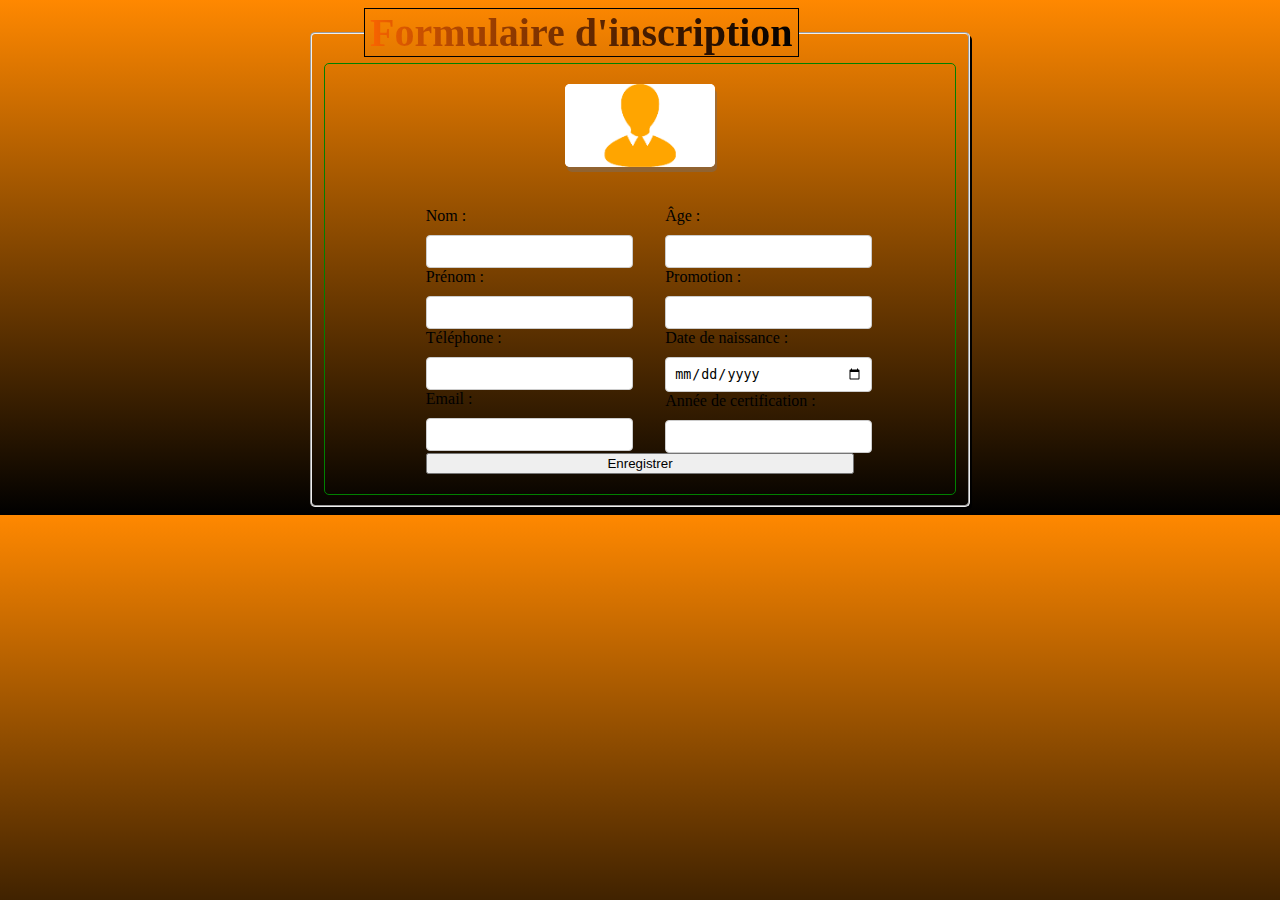
==== index.html @ a6fc2acf "newAdd" ====
<!DOCTYPE html>
<html lang="en">
<head>
    <meta charset="UTF-8">
    <meta name="viewport" content="width=device-width, initial-scale=1.0">
    <title>Formulaire d'inscription</title>
    <link rel="stylesheet" href="inscription.css">
    <script src="inscription.js" defer ></script>
</head>
<body>

<fieldset>
    <legend>Formulaire d'inscription</legend>
    <form id="form" >
        
            <img id="profile" src="image/png-transparent-user-profile-computer-icons-login-consultant-others-removebg-preview (1).png" alt="">

        
        <div class="block">
            <div class="column1">
                <label for="nom">Nom :</label>
                <input type="text" id="nom" name="nom">
                <span id="codeErreur_nom"></span>
    
                <label for="prenom">Prénom :</label>
                <input type="text" id="prenom" name="prenom" >
                <span id="codeErreur_prenom"></span>
                
    
                <label for="telephone">Téléphone :</label>
                <input type="tel" id="telephone" name="telephone" >
                <span id="codeErreur_tel"></span>
                <!-- <audio id="son" src="son/Windows error.mp3"></audio> -->
    
                <label for="email">Email :</label>
                <input type="email" id="email" name="email">
                <span id="codeErreur_mail"></span>
            </div>
    
            <div class="column2">
                <label for="age">Âge :</label>
                <input type="number" id="age" name="age">
                <span id="codeErreur_age"></span>
    
                <label for="promotion">Promotion :</label>
                <input type="text" id="promotion" name="promotion">
                <span id="codeErreur_prom"></span>
    
                <label for="naissance">Date de naissance :</label>
                <input type="date" id="naissance" name="naissance">
                <span id="codeErreur_naissance"></span>
    
                <label for="annee_certification">Année de certification :</label>
                <input type="number" id="annee_certification" name="annee_certification">
                <span id="codeErreur_annee"></span>
            </div>
        </div>
        <!-- <div class="codeAdmin">
            <label for="Code_administrateur">Code-administrateur :</label>
            <input type="text" id="Code_administrateur" name="Code_administrateur" required>
        </div> -->
        <input id="file" type="file" accept="image/" name="image"  style="display: none;">
        <div >
            <input  id="ButtonClic"  type="button" onclick="onSubmit()" value="Enregistrer">
        </div>
        
    </form>
</fieldset>
</body>
</html>
---- inscription.css ----
body{
    background: rgb(251,139,0);
background: linear-gradient( to top , rgba(251,139,0,1) 0%,
 rgba(0,0,0,1) 0%, rgba(255,136,0,1) 100%);
}

fieldset{
    background: transparent;
    box-shadow: 2px 3px black;
    border-radius: 5px;

    width: 50%;
    margin: auto;
}
legend{
    margin-left: 40px;
    padding-left: 5px;
    padding-right: 5px;
    font-weight: bold;
    font-size: 40px;
    margin-top: 10px;
    border: none;
    background-image: linear-gradient(to right, rgb(255, 102, 0),40%,
     black);
    background-clip: text;
    -webkit-background-clip: text;
    color: transparent;
   border: 1px solid black;
}

form {
    max-width: 100%;
    padding-top: 20px;
    padding-bottom: 20px;
    margin: auto;
    border: 1px solid green;
    border-radius: 5px;
    
}
.block{
    display: flex;
    justify-content: center;
    
}

#profile{
    
    height: auto;
    width: 150px;
    background: #fffefe;
    margin-left: auto;
    margin-right: auto;
    margin-bottom: 40px;
    box-shadow: 2px 5px rgb(112, 108, 108, 0.45);
    border-radius: 5px;
    cursor: pointer;
    display: block;

}



.column1 {
    width: 30%;
    margin-right: 4%;
}
.column2{
    width: 30%;
    margin-left: 4%;
}

form label {
    display: block;
    margin-bottom: 10px;
}

form input[type="text"],
form input[type="email"],
form input[type="tel"],
form input[type="number"],
form input[type="date"],
form textarea {
    width: 100%;
    padding: 8px;
    border: 1px solid #ccc;
    border-radius: 4px;
}

form input[type="submit"] {
   margin-top: 10px;
    width: 100%;
    height: 35px;
    padding-right: 40px;
    border: 1px solid #ff7d03;
    border-radius: 4px;
    
}
#ButtonClic{
   width: 68%;
   margin-left: 16%;
   margin-right: 16%;

   
}


#ButtonClic[type="button"]:hover {
    background-color: #ff9900;
}
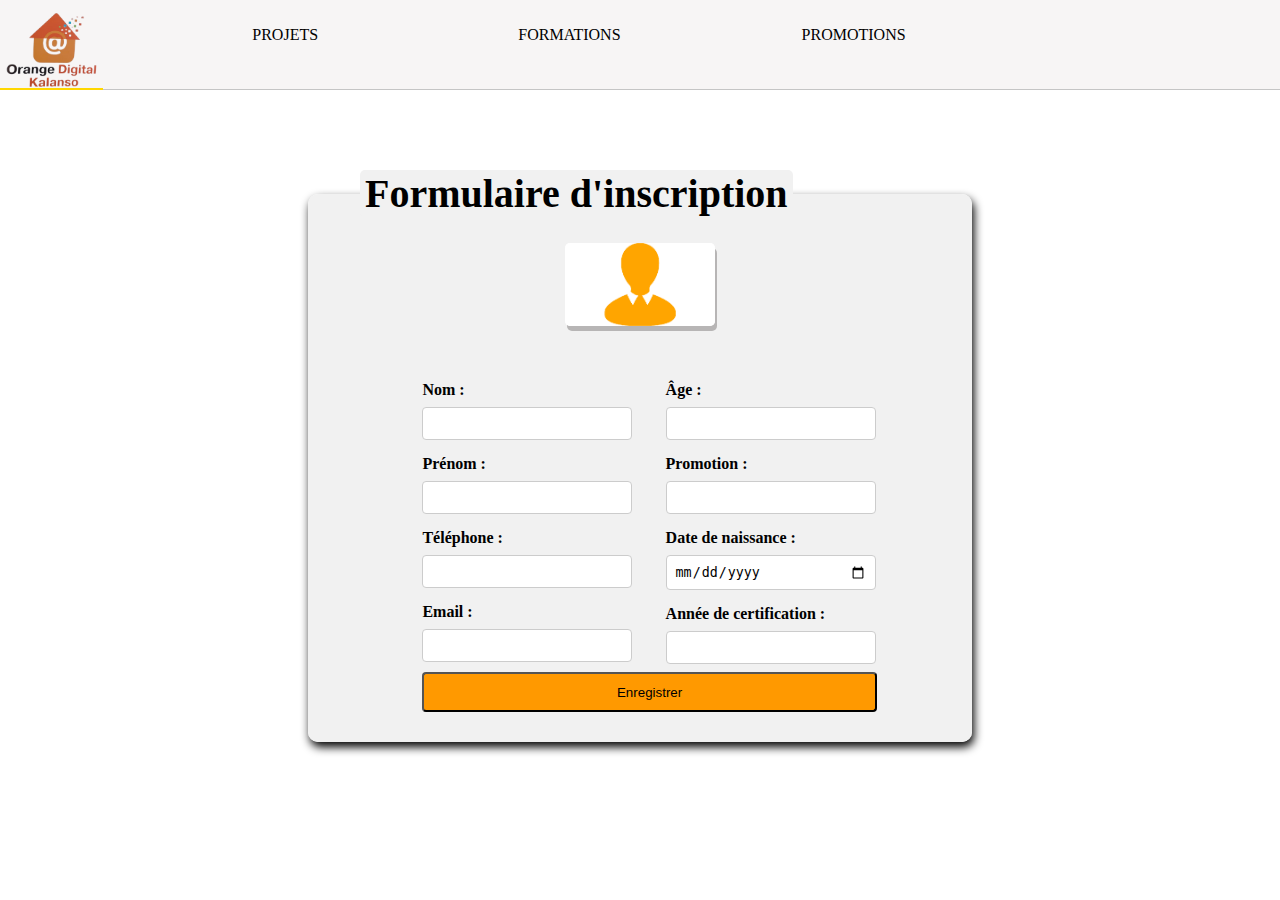
==== commit 9db788a0: "nexCommit" ====
--- a/index.html
+++ b/index.html
@@ -8,6 +8,37 @@
     <script src="inscription.js" defer ></script>
 </head>
 <body>
+    <nav>
+        <a href="http://localhost/Inscription/Acceuil.html"><img class="logo" src="image/logo.png" alt=""></a>
+        <div class="menu">
+            <ul>
+                <li class="deroulant"><a href="#">PROJETS </a>
+                  <ul class="sous">
+                    <li><a href="#">PROJETS 1</a></li>
+                    <li><a href="#">PROJETS  2</a></li>
+                    <li><a href="#">PROJETS 3</a></li>
+                  </ul>
+                </li>
+                <li class="deroulant"><a href="#">FORMATIONS </a>
+                  <ul class="sous">
+                    <li><a href="#">BACK-END</a></li>
+                    <li><a href="#">FRONT-END</a></li>
+                    <li><a href="#">FULL-STACK</a></li>
+                  </ul>
+                </li>
+              <li class="deroulant"><a href="#">PROMOTIONS</a>
+                  <ul class="sous">
+                      <li><a href="#">Promotion 1</a></li>
+                      <li><a href="#">Promotion 2</a></li>
+                      <li><a href="#">Promotion 3</a></li>
+                  </ul>
+              </li>
+              <!-- <ul>
+                <li><a href="#">Ajouter apprenan <img class="icon_i" src="/icon/person-circle-plus-solid.svg" alt=""> </a></li>
+              </ul> -->
+                  
+        </div>
+      </nav>
 
 <fieldset>
     <legend>Formulaire d'inscription</legend>
--- a/inscription.css
+++ b/inscription.css
@@ -1,17 +1,100 @@
+
+nav{
+    position: relative;
+    width: 100%;
+    display: flex;
+    justify-content: flex-start;
+    background: #f7f5f5;
+    box-shadow: inset 0px -1px 0px #c5c5c5;
+    height: 90px;
+}
+
+
+    
+.menu{
+    width: inherit;
+}
+
+.logo{
+    height: 80px;
+}
+
+nav ul{
+    list-style-type: none;
+}
+
+nav ul li{
+    float: left;
+    width: 25%;
+    text-align: center;
+    position: relative;
+}
+
+nav ul::after{
+    content: "";
+    display: table;
+    clear: both;
+}
+
+nav a{
+    display: block;
+    text-decoration: none;
+    color: black;
+    border-bottom: 2px solid transparent;
+    padding: 10px 0px;
+}
+
+nav a:hover{
+    color: orange;
+    border-bottom: 2px solid gold;
+}
+
+.sous{
+    display: none;
+    box-shadow: 0px 10px 2px #CCC;
+    background-color: #f1f1f1;
+    position: absolute;
+    width: 100%;
+    
+}
+nav > .menu ul li:hover .sous{
+    display: block;
+}
+.icon_i{
+    width: auto;
+    height: 14px;
+}
+.sous li{
+    float: none;
+    width: 100%;
+    text-align: left;
+}
+.sous a{
+    padding: 10px;
+    border-bottom: none;
+}
+.sous a:hover{
+    border-bottom: none;
+    background-color: RGBa(200,200,200,0.1);
+}
+.deroulant > a::after{
+    font-size: 12px;
+}
+
 body{
-    background: rgb(251,139,0);
-background: linear-gradient( to top , rgba(251,139,0,1) 0%,
- rgba(0,0,0,1) 0%, rgba(255,136,0,1) 100%);
+    background: rgb(255, 255, 255);
+margin: 0px;
 }
 
 fieldset{
-    background: transparent;
-    box-shadow: 2px 3px black;
-    border-radius: 5px;
+    background: #f1f1f1;
+    box-shadow: 2px 5px 10px black;
+    border-radius: 10px;
+    width: 50%;
+    margin: 80px auto;
+    border: none;
+}
 
-    width: 50%;
-    margin: auto;
-}
 legend{
     margin-left: 40px;
     padding-left: 5px;
@@ -20,12 +103,14 @@
     font-size: 40px;
     margin-top: 10px;
     border: none;
-    background-image: linear-gradient(to right, rgb(255, 102, 0),40%,
+    /* background-image: linear-gradient(to right, rgb(255, 102, 0),40%,
      black);
     background-clip: text;
-    -webkit-background-clip: text;
-    color: transparent;
-   border: 1px solid black;
+    -webkit-background-clip: text; */
+    color: black;
+    background: #f1f1f1;
+    border-radius: 5px;
+
 }
 
 form {
@@ -33,7 +118,6 @@
     padding-top: 20px;
     padding-bottom: 20px;
     margin: auto;
-    border: 1px solid green;
     border-radius: 5px;
     
 }
@@ -71,7 +155,9 @@
 
 form label {
     display: block;
-    margin-bottom: 10px;
+    margin-bottom: 8px;
+    font-weight: bold;
+    margin-top: 15px;
 }
 
 form input[type="text"],
@@ -96,9 +182,13 @@
     
 }
 #ButtonClic{
-   width: 68%;
+   width: 71%;
    margin-left: 16%;
    margin-right: 16%;
+   background:#ff9900;
+   height: 40px;
+   border-radius: 4px;
+   margin-top: 8px;
 
    
 }
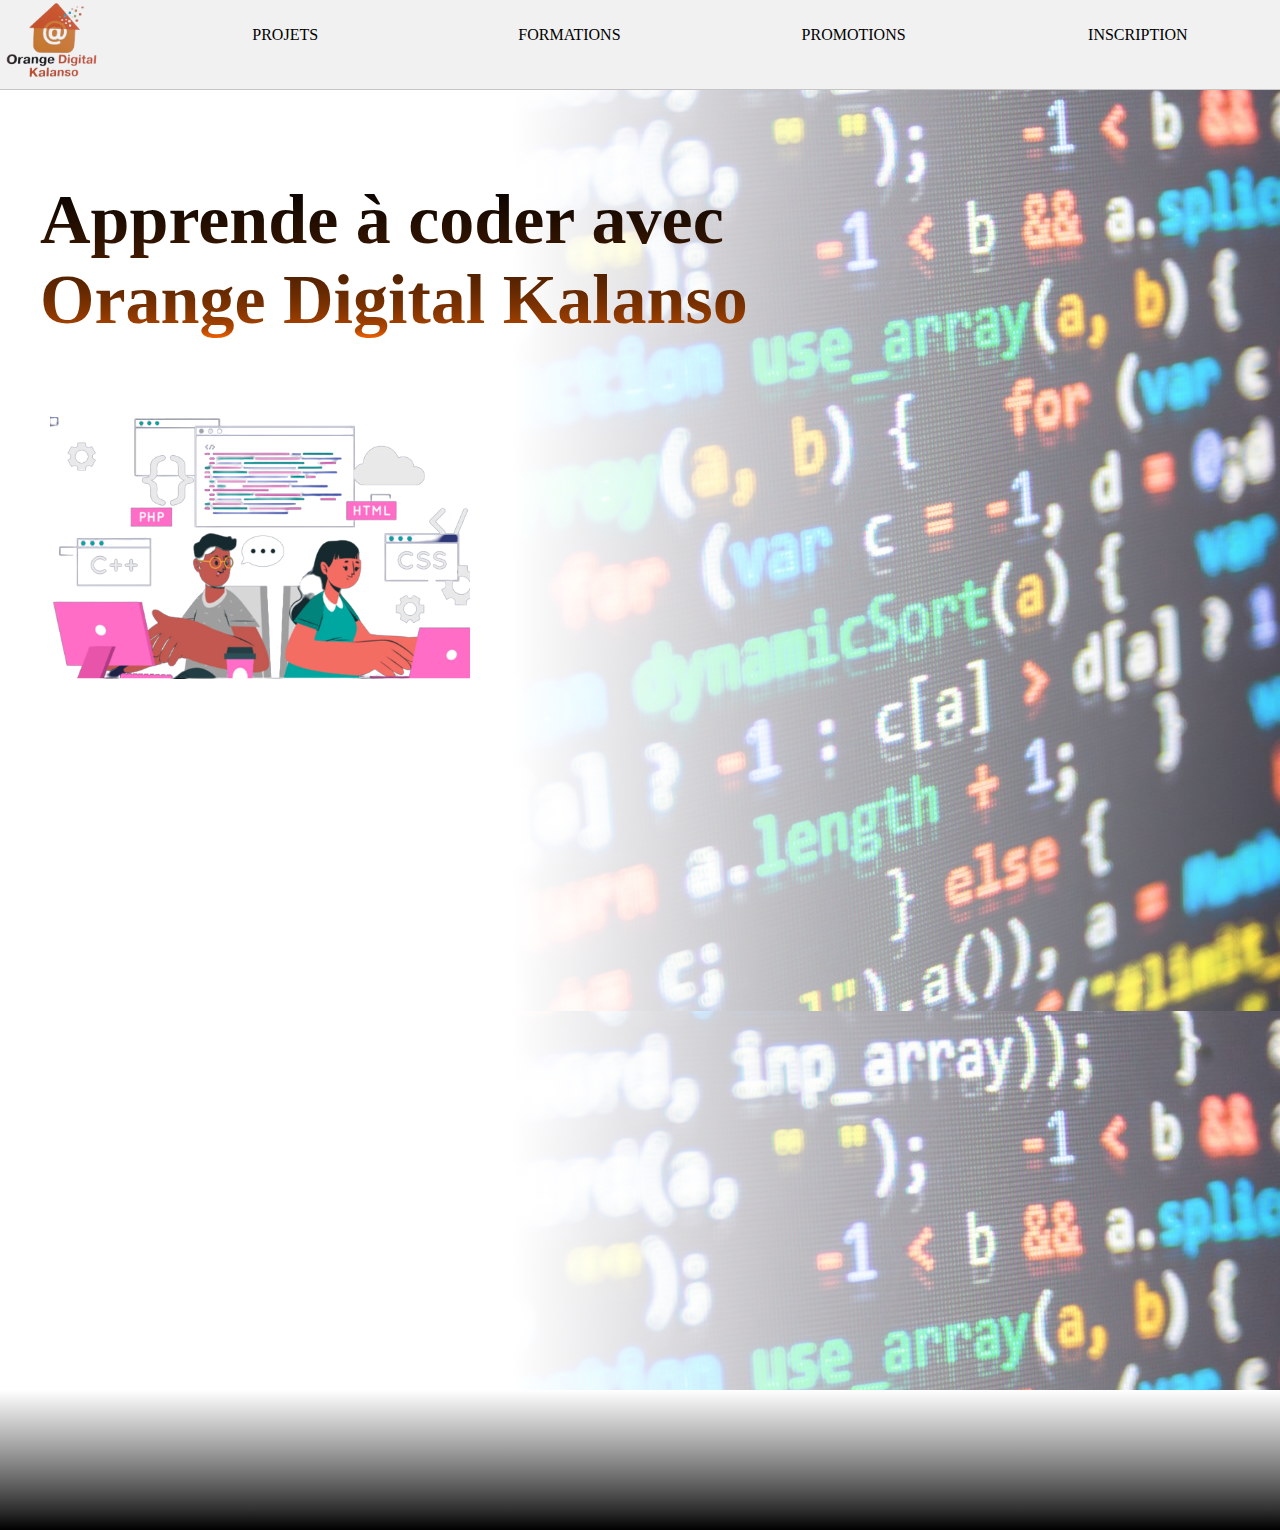
==== commit ed384a5a: "new" ====
--- a/index.html
+++ b/index.html
@@ -1,15 +1,16 @@
 <!DOCTYPE html>
-<html lang="en">
+<html lang="fr">
 <head>
     <meta charset="UTF-8">
+    <meta http-equiv="X-UA-Compatible" content="IE=edge">
     <meta name="viewport" content="width=device-width, initial-scale=1.0">
-    <title>Formulaire d'inscription</title>
-    <link rel="stylesheet" href="inscription.css">
-    <script src="inscription.js" defer ></script>
+    <title>ODK</title>
+    <link rel="stylesheet" href="accueil.css">
 </head>
 <body>
+  <!-- <iframe src="nav-bar/nav.html" frameborder="0" scrolling="no" width="100%" ></iframe> -->
     <nav>
-        <a href="http://localhost/Inscription/Acceuil.html"><img class="logo" src="image/logo.png" alt=""></a>
+        <img class="logo" src="image/logo.png" alt="">
         <div class="menu">
             <ul>
                 <li class="deroulant"><a href="#">PROJETS </a>
@@ -28,74 +29,28 @@
                 </li>
               <li class="deroulant"><a href="#">PROMOTIONS</a>
                   <ul class="sous">
-                      <li><a href="#">Promotion 1</a></li>
-                      <li><a href="#">Promotion 2</a></li>
-                      <li><a href="#">Promotion 3</a></li>
+                      <li><a href="list.html?pro=P1">Promotion 1</a></li>
+                      <li><a href="list.html?pro=P2">Promotion 2</a></li>
+                      <li><a href="list.html?pro=P3">Promotion 3</a></li>
                   </ul>
               </li>
+              <li class="deroulant"><a href="inscription.html">INSCRIPTION</a>
+            
+            </li>
               <!-- <ul>
                 <li><a href="#">Ajouter apprenan <img class="icon_i" src="/icon/person-circle-plus-solid.svg" alt=""> </a></li>
-              </ul> -->
+              </ul>-->
                   
         </div>
       </nav>
+    <div class="container">
+        <h1> Apprende à coder avec <br> Orange Digital Kalanso</h1>
+        <img class="image" src="image/Capture_d_écran_2023-06-25_170838-removebg-preview.png" alt="">
+    </div>
 
-<fieldset>
-    <legend>Formulaire d'inscription</legend>
-    <form id="form" >
-        
-            <img id="profile" src="image/png-transparent-user-profile-computer-icons-login-consultant-others-removebg-preview (1).png" alt="">
+    <footer>
 
-        
-        <div class="block">
-            <div class="column1">
-                <label for="nom">Nom :</label>
-                <input type="text" id="nom" name="nom">
-                <span id="codeErreur_nom"></span>
-    
-                <label for="prenom">Prénom :</label>
-                <input type="text" id="prenom" name="prenom" >
-                <span id="codeErreur_prenom"></span>
-                
-    
-                <label for="telephone">Téléphone :</label>
-                <input type="tel" id="telephone" name="telephone" >
-                <span id="codeErreur_tel"></span>
-                <!-- <audio id="son" src="son/Windows error.mp3"></audio> -->
-    
-                <label for="email">Email :</label>
-                <input type="email" id="email" name="email">
-                <span id="codeErreur_mail"></span>
-            </div>
-    
-            <div class="column2">
-                <label for="age">Âge :</label>
-                <input type="number" id="age" name="age">
-                <span id="codeErreur_age"></span>
-    
-                <label for="promotion">Promotion :</label>
-                <input type="text" id="promotion" name="promotion">
-                <span id="codeErreur_prom"></span>
-    
-                <label for="naissance">Date de naissance :</label>
-                <input type="date" id="naissance" name="naissance">
-                <span id="codeErreur_naissance"></span>
-    
-                <label for="annee_certification">Année de certification :</label>
-                <input type="number" id="annee_certification" name="annee_certification">
-                <span id="codeErreur_annee"></span>
-            </div>
-        </div>
-        <!-- <div class="codeAdmin">
-            <label for="Code_administrateur">Code-administrateur :</label>
-            <input type="text" id="Code_administrateur" name="Code_administrateur" required>
-        </div> -->
-        <input id="file" type="file" accept="image/" name="image"  style="display: none;">
-        <div >
-            <input  id="ButtonClic"  type="button" onclick="onSubmit()" value="Enregistrer">
-        </div>
-        
-    </form>
-</fieldset>
+    </footer>
+
 </body>
 </html>--- a/accueil.css
+++ b/accueil.css
@@ -0,0 +1,360 @@
+:root{
+    --couleur-orange: #ff7301;
+    --couleur-noire: #000000;
+    --couleur-blanche: #ffffff;
+    --couleur-gris: #b4b0b0;
+}
+
+
+
+body{
+    position: relative;
+    min-width: 100%;
+    min-height: 100vh;
+    margin: 0px;
+
+background-image: linear-gradient(to right, rgba(255, 255, 255)40%, rgba(255, 255, 255, 0.24)),url(image/font.jpg);
+}
+nav{
+    position: relative;
+    width: 100%;
+    display: flex;
+    justify-content: flex-start;
+    background: #f1f1f1;
+    box-shadow: inset 0px -1px 0px #c5c5c5;
+    height: 90px;
+}
+    
+.menu{
+    width: inherit;
+}
+
+.logo{
+    height: 80px;
+}
+
+nav ul{
+    list-style-type: none;
+}
+
+nav ul li{
+    float: left;
+    width: 25%;
+    text-align: center;
+    position: relative;
+}
+
+nav ul::after{
+    content: "";
+    display: table;
+    clear: both;
+}
+
+nav a{
+    display: block;
+    text-decoration: none;
+    color: black;
+    border-bottom: 2px solid transparent;
+    padding: 10px 0px;
+}
+
+nav a:hover{
+    color: orange;
+    border-bottom: 2px solid gold;
+}
+
+.sous{
+    display: none;
+    box-shadow: 0px 10px 2px #CCC;
+    background-color: #f1f1f1;
+    position: absolute;
+    width: 100%;
+    
+}
+nav > .menu ul li:hover .sous{
+    display: block;
+}
+.icon_i{
+    width: auto;
+    height: 14px;
+}
+.sous li{
+    float: none;
+    width: 100%;
+    text-align: left;
+}
+.sous a{
+    padding: 10px;
+    border-bottom: none;
+}
+.sous a:hover{
+    border-bottom: none;
+    background-color: RGBa(200,200,200,0.1);
+}
+.deroulant > a::after{
+    font-size: 12px;
+}
+
+
+/* nav{
+    width: 100%;
+    margin: 0 auto;
+    background-color: #f1f1f1;
+    position: sticky;
+    top: 0px;
+    border: #ff7301 1px solid;
+
+}
+
+nav img {
+    height: 90px;
+    
+
+}
+
+
+nav ul{
+    list-style-type: none;
+    
+    
+}
+
+nav ul li{
+    float: left;
+    width: 25%;
+    text-align: center;
+    position: relative;
+    
+}
+
+nav ul::after{
+    content: "";
+    display: table;
+    clear: both;
+}
+
+nav a{
+    display: block;
+    text-decoration: none;
+    color: black;
+    border-bottom: 2px solid transparent;
+    padding: 10px 0px;
+    border: 1px solid red;
+}
+
+nav a:hover{
+    color: orange;
+    border-bottom: 2px solid gold;
+}
+
+.sous{
+    display: none;
+    box-shadow: 0px 1px 2px #CCC;
+    background-color: white;
+    position: absolute;
+    width: 100%;
+    z-index: 1000;
+}
+nav > ul li:hover .sous{
+    display: block;
+}
+.sous li{
+    float: none;
+    width: 100%;
+    text-align: left;
+}
+.sous a{
+    padding: 10px;
+    border-bottom: none;
+}
+.sous a:hover{
+    border-bottom: none;
+    background-color: RGBa(200,200,200,0.1);
+}
+.deroulant > a::after{
+   
+    font-size: 12px;
+}
+
+.nav-authentif a img{
+    height: 60px;
+    border: 1px solid black;
+    width: 50px;
+    position: absolute;
+    float: right;
+    right: 0;
+    top: O;
+}
+ */
+
+
+/*
+header{
+    height: 140px;
+    width: 100;
+    margin: -18px 0px;
+    color: #f1f1f1;
+background-image: linear-gradient(to top, var(--couleur-blanche),45%, var(--couleur-noire));
+}
+
+
+
+.nav ul li {
+   justify-content: center;
+
+    
+}
+img {
+    height: 80px;
+}
+.logo{
+    float: right;
+}
+
+.menu ul li a{
+    color: #f1f1f1;
+    letter-spacing: 1rem;
+}
+.menu ul li a:hover{
+    color: rgb(5, 5, 5);
+    text-decoration: underline;
+}
+.menu {
+    float: right;
+    padding: 35px;
+    display: flex;
+}
+.menu li a{
+    text-decoration: none;
+
+}
+
+.input[type="search"]{
+    font-size: 17px;
+    float: right;
+    
+}
+/* milieux contenu*/
+.container{
+min-height: 150vh;
+}
+h1 {
+    background-image: linear-gradient(to top, 
+    rgb(255, 102, 0),20%, var(--couleur-noire));
+    background-clip: text;
+    -webkit-background-clip: text;
+    color: transparent; 
+    margin-left: 40Px;
+    margin-top: 90px;
+    font-size: 70px;
+}
+
+.image{
+    height: 292px;
+    margin-left: 50px;
+}
+
+
+footer{
+    position: absolute;
+    height: 140px;
+    width: 100%;
+bottom: 0;
+    color: #f1f1f1;
+background-image: linear-gradient(to top, var(--couleur-noire),45%, 
+var(--couleur-blanche));
+
+}
+
+
+/*nav-bar
+.ik {
+    width: 30px;
+    margin-top: 20px;
+
+}
+.main-nalinks img{
+    width: 100px;
+    margin: 0px;
+}
+
+nav{
+    position: relative;
+    width: 100%;
+    display: flex;
+    justify-content: space-between;
+    background: #f7f5f5;
+    box-shadow: inset 0px -1px 0px #c5c5c5;
+    height: 90px;
+}
+
+.main-nalinks{
+    display: flex;
+    align-items: center;
+    width: 100%;
+}
+
+.nav-icon{
+    display: flex;
+    align-items: center;
+    text-decoration: none;
+    margin-right: 20px;
+
+}
+
+.nav-icon span{
+    font-size: 25px;
+    margin-left: 10px;
+    font-weight: 400;
+    color: #333;
+}
+
+
+
+/* 
+{
+    margin: 0 30px;
+    font-size: 16px;
+    font-weight: 500;
+    text-decoration: none;
+    color: #000000;
+    display: inline-block;
+    position: relative;
+    align-self: center;
+    font-weight: bold; 
+}
+
+    
+
+.navlinks-container{
+    flex-grow: 8;
+    text-align: center;
+    
+}
+
+.M{
+    margin: 0px 5%;
+    border:none;
+    background: transparent;
+
+
+}
+
+
+option a::after{
+    content: "";
+    display: block;
+    position: absolute;
+    bottom: -3;
+    width: 100%;
+    height: 1px;
+   transform: scale(0);
+   transform-origin: left;
+   background: #333;
+   transition: transform 0.3s ease-out;
+}
+
+option a:hover::after{
+    transform: scaleX(1);
+}
+
